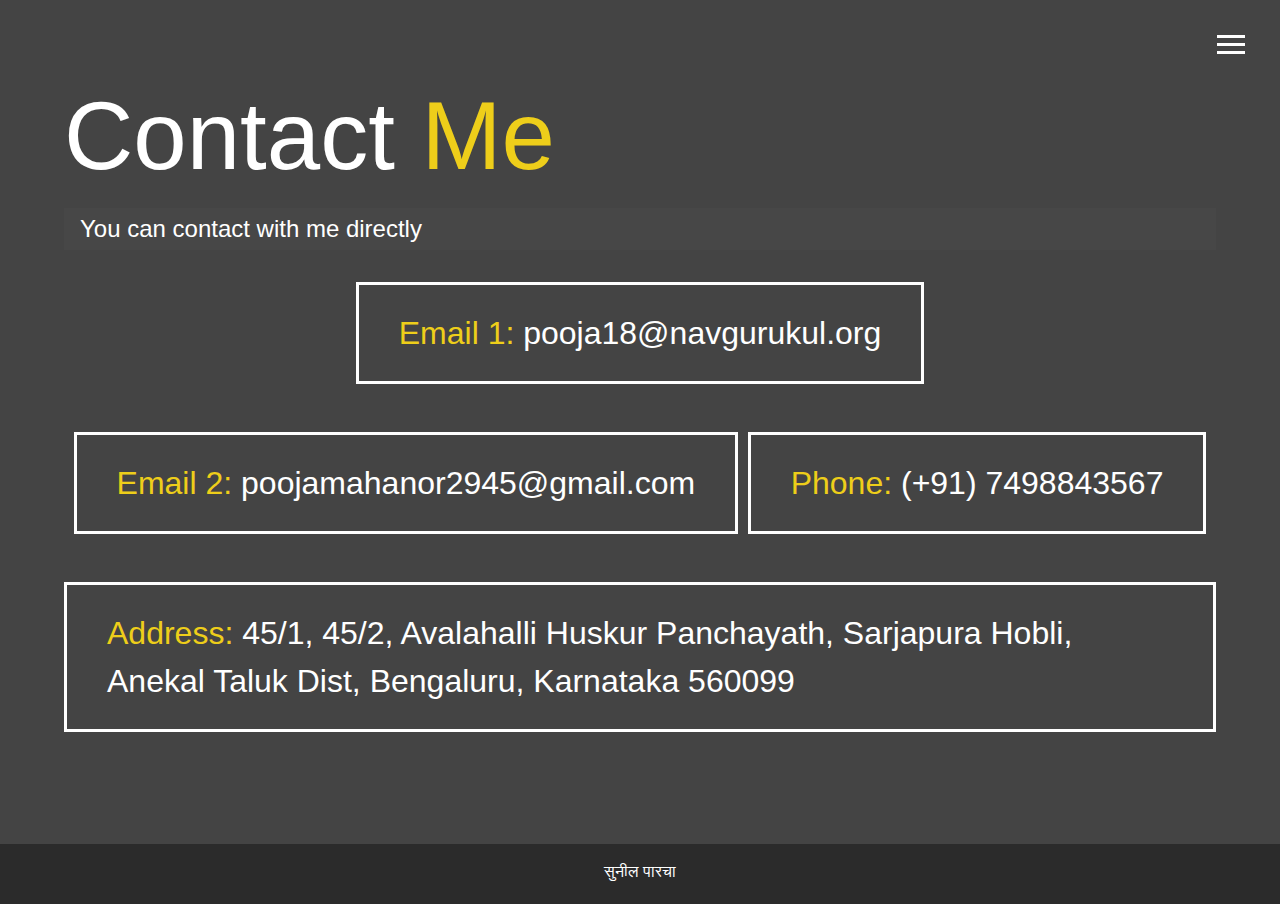
==== contact.html @ 91e4c8ae "first commit" ====
<!DOCTYPE html>
<html lang="en">

<head>
  <meta charset="UTF-8">
  <meta name="viewport" content="width=device-width, initial-scale=1.0">
  <meta http-equiv="X-UA-Compatible" content="ie=edge">
  <link rel="stylesheet">

  <link rel="stylesheet" href="css/main.css">
  <title>Contact Me</title>
</head>

<body>
  <header>
    <div class="menu-btn">
      <div class="btn-line"></div>
      <div class="btn-line"></div>
      <div class="btn-line"></div>
    </div>

    <nav class="menu">
      <div class="menu-branding">
        <div class="portrait"></div>
      </div>
      <ul class="menu-nav">
        <li class="nav-item">
          <a href="index.html" class="nav-link">
            Home
          </a>
        </li>
        <li class="nav-item">
          <a href="about.html" class="nav-link">
            About Me
          </a>
        </li>
        <li class="nav-item">
          <a href="gallery.html" class="nav-link">
            Gallery Photos
          </a>
        </li>
        <li class="nav-item current">
          <a href="contact.html" class="nav-link">
            Contact Details
          </a>
        </li>
      </ul>
    </nav>
  </header>

  <main id="contact">
    <h1 class="lg-heading">
      Contact
      <span class="text-secondary">Me</span>
    </h1>
    <h2 class="sm-heading">
      You can contact with me directly
    </h2>
    <div class="boxes">
      <div>
        <span class="text-secondary">Email 1: </span> pooja18@navgurukul.org
      </div>
      <div>
        <span class="text-secondary">Email 2: </span> poojamahanor2945@gmail.com
      </div>
      <div>
        <span class="text-secondary">Phone: </span> (+91) 7498843567
      </div>
      <div>
        <span class="text-secondary">Address: </span> 45/1, 45/2, Avalahalli Huskur Panchayath, Sarjapura Hobli, Anekal Taluk Dist, Bengaluru, Karnataka 560099
      </div>
    </div>
  </main>

  <footer id="main-footer">
    सुनील पारचा
  </footer>

  <script src="js/main.js"></script>
</body>

</html>
---- css/main.css ----
.menu-btn {
  position: absolute;
  z-index: 3;
  right: 35px;
  top: 35px;
  cursor: pointer;
  transition: all 0.5s ease-out; }
  .menu-btn .btn-line {
    width: 28px;
    height: 3px;
    margin: 0 0 5px 0;
    background: #fff;
    transition: all 0.5s ease-out; }
  .menu-btn.close {
    transform: rotate(180deg); }
    .menu-btn.close .btn-line:nth-child(1) {
      transform: rotate(45deg) translate(5px, 5px); }
    .menu-btn.close .btn-line:nth-child(2) {
      opacity: 0; }
    .menu-btn.close .btn-line:nth-child(3) {
      transform: rotate(-45deg) translate(7px, -6px); }

.menu {
  position: fixed;
  top: 0;
  width: 100%;
  opacity: 0.9;
  visibility: hidden; }
  .menu.show {
    visibility: visible; }
  .menu-branding, .menu-nav {
    display: flex;
    flex-flow: column wrap;
    align-items: center;
    justify-content: center;
    float: left;
    width: 50%;
    height: 100vh;
    overflow: hidden; }
  .menu-nav {
    margin: 0;
    padding: 0;
    background: #373737;
    list-style: none;
    transform: translate3d(0, -100%, 0);
    transition: all 0.5s ease-out; }
    .menu-nav.show {
      transform: translate3d(0, 0, 0); }
  .menu-branding {
    background: #444;
    transform: translate3d(0, 100%, 0);
    transition: all 0.5s ease-out; }
    .menu-branding.show {
      transform: translate3d(0, 0, 0); }
    .menu-branding .portrait {
      width: 400px;
      height: 400px;
      background: url("../img/Pooja.jpg");
      border-radius: 50%;
      border: solid 3px #eece1a; }
  .menu .nav-item {
    transform: translate3d(600px, 0, 0);
    transition: all 0.5s ease-out; }
    .menu .nav-item.show {
      transform: translate3d(0, 0, 0); }
    .menu .nav-item.current > a {
      color: #eece1a; }
  .menu .nav-link {
    display: inline-block;
    position: relative;
    font-size: 30px;
    text-transform: uppercase;
    padding: 1rem 0;
    font-weight: 300;
    color: #fff;
    text-decoration: none;
    transition: all 0.5s ease-out; }
    .menu .nav-link:hover {
      color: #eece1a; }

.nav-item:nth-child(1) {
  transition-delay: 0.1s; }

.nav-item:nth-child(2) {
  transition-delay: 0.2s; }

.nav-item:nth-child(3) {
  transition-delay: 0.3s; }

.nav-item:nth-child(4) {
  transition-delay: 0.4s; }

* {
  box-sizing: border-box; }

body {
  background: #444;
  color: #fff;
  height: 100%;
  margin: 0;
  font-family: 'Segoe UI', Tahoma, Geneva, Verdana, sans-serif;
  line-height: 1.5; }
  body#bg-img {
    background: url(../img/background.jpg);
    background-attachment: fixed;
    background-size: cover; }
    body#bg-img:after {
      content: '';
      position: absolute;
      top: 0;
      right: 0;
      width: 100%;
      height: 100%;
      z-index: -1;
      background: rgba(68, 68, 68, 0.9); }

h1,
h2,
h3 {
  margin: 0;
  font-weight: 400; }
  h1.lg-heading,
  h2.lg-heading,
  h3.lg-heading {
    font-size: 6rem; }
  h1.sm-heading,
  h2.sm-heading,
  h3.sm-heading {
    margin-bottom: 2rem;
    padding: 0.2rem 1rem;
    background: rgba(73, 73, 73, 0.5); }

a {
  color: #fff;
  text-decoration: none; }

header {
  position: fixed;
  z-index: 2;
  width: 100%; }

.text-secondary {
  color: #eece1a; }

main {
  padding: 4rem;
  min-height: calc(100vh - 60px); }
  main .icons {
    margin-top: 1rem; }
    main .icons a {
      padding: 0.4rem; }
      main .icons a:hover {
        color: #eece1a;
        transition: all 0.5s ease-out; }
  main#home {
    overflow: hidden; }
    main#home h1 {
      margin-top: 20vh; }

.about-info {
  display: grid;
  grid-gap: 30px;
  grid-template-areas: 'bioimage bio bio' 'job1 job2 job3';
  grid-template-columns: repeat(3, 1fr); }
  .about-info .bio-image {
    grid-area: bioimage;
    margin: auto;
    border-radius: 50%;
    border: #eece1a 3px solid; }
  .about-info .bio {
    grid-area: bio;
    font-size: 1.5rem; }
  .about-info .job-1 {
    grid-area: job1; }
  .about-info .job-2 {
    grid-area: job2; }
  .about-info .job-3 {
    grid-area: job3; }
  .about-info .job {
    background: #515151;
    padding: 0.5rem;
    border-bottom: #eece1a 5px solid; }


.boxes {
  display: flex;
  flex-wrap: wrap;
  justify-content: space-evenly;
  align-items: center;
  margin-top: 1rem; }
  .boxes div {
    font-size: 2rem;
    border: 3px #fff solid;
    padding: 1.5rem 2.5rem;
    margin-bottom: 3rem;
    transition: all 0.5s ease-out; }
    .boxes div:hover {
      padding: 0.5rem 1.5rem;
      background: #eece1a;
      color: #000; }
      .boxes div:hover span {
        color: #000; }

.btn, .btn-dark, .btn-light {
  display: block;
  padding: 0.5rem 1rem;
  border: 0;
  margin-bottom: 0.3rem; }
  .btn:hover, .btn-dark:hover, .btn-light:hover {
    background: #eece1a;
    color: #000; }

.btn-dark {
  background: black;
  color: #fff; }

.btn-light {
  background: #c4c4c4;
  color: #333; }

#main-footer {
  text-align: center;
  padding: 1rem;
  background: #2b2b2b;
  color: #fff;
  height: 60px; }

  .img {
    height: 500px;
    width: 500px;
  }

@media screen and (min-width: 1171px) {
  .projects {
    grid-template-columns: repeat(4, 1fr); } }

@media screen and (min-width: 769px) and (max-width: 1170px) {
  .projects {
    grid-template-columns: repeat(3, 1fr); } }

@media screen and (max-width: 768px) {
  main {
    align-items: center;
    text-align: center; }
    main .lg-heading {
      line-height: 1;
      margin-bottom: 1rem; }
  ul.menu-nav,
  div.menu-branding {
    float: none;
    width: 100%;
    min-height: 0; }
    ul.menu-nav.show,
    div.menu-branding.show {
      transform: translate3d(0, 0, 0); }
  .menu-nav {
    height: 75vh;
    transform: translate3d(-100%, 0, 0);
    font-size: 24px; }
  .menu-branding {
    height: 25vh;
    transform: translate3d(100%, 0, 0); }
    .menu-branding .portrait {
      background: url("../img/sunil.jpg");
      width: 150px;
      height: 150px; }
  .about-info {
    grid-template-areas: 'bioimage' 'bio' 'job1' 'job2' 'job3';
    grid-template-columns: 1fr; }
  .projects {
    grid-template-columns: repeat(2, 1fr); } }

@media screen and (max-width: 500px) {
  main {
    padding: 2rem; }
    main #home h1 {
      margin-top: 10vh; }
    main .lg-heading {
      margin-top: 1rem;
      font-size: 5rem; }
  .projects {
    grid-template-columns: 1fr; } }
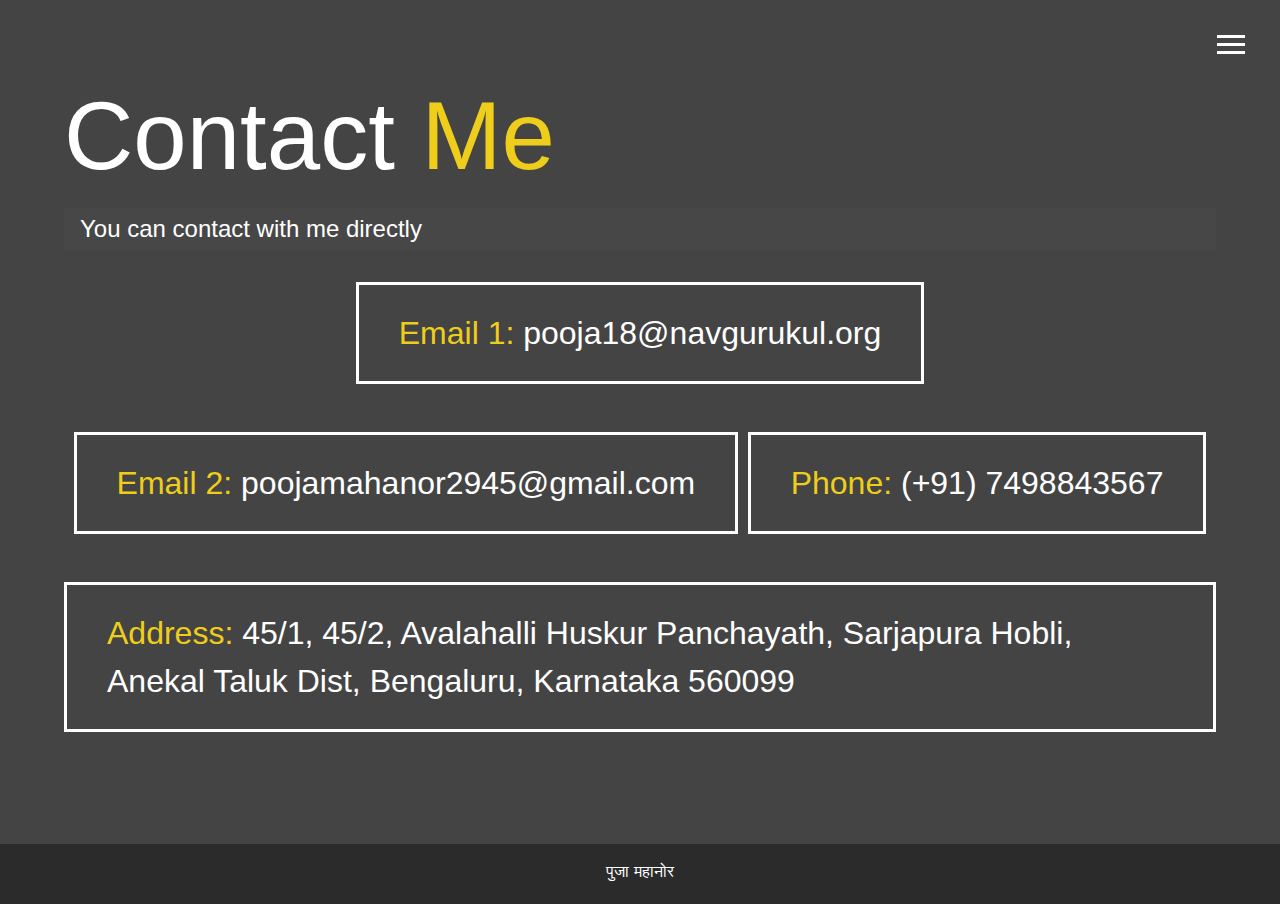
==== commit 2b25e369: "udated" ====
--- a/contact.html
+++ b/contact.html
@@ -73,7 +73,7 @@
   </main>
 
   <footer id="main-footer">
-    सुनील पारचा
+    पुजा महानोर 
   </footer>
 
   <script src="js/main.js"></script>
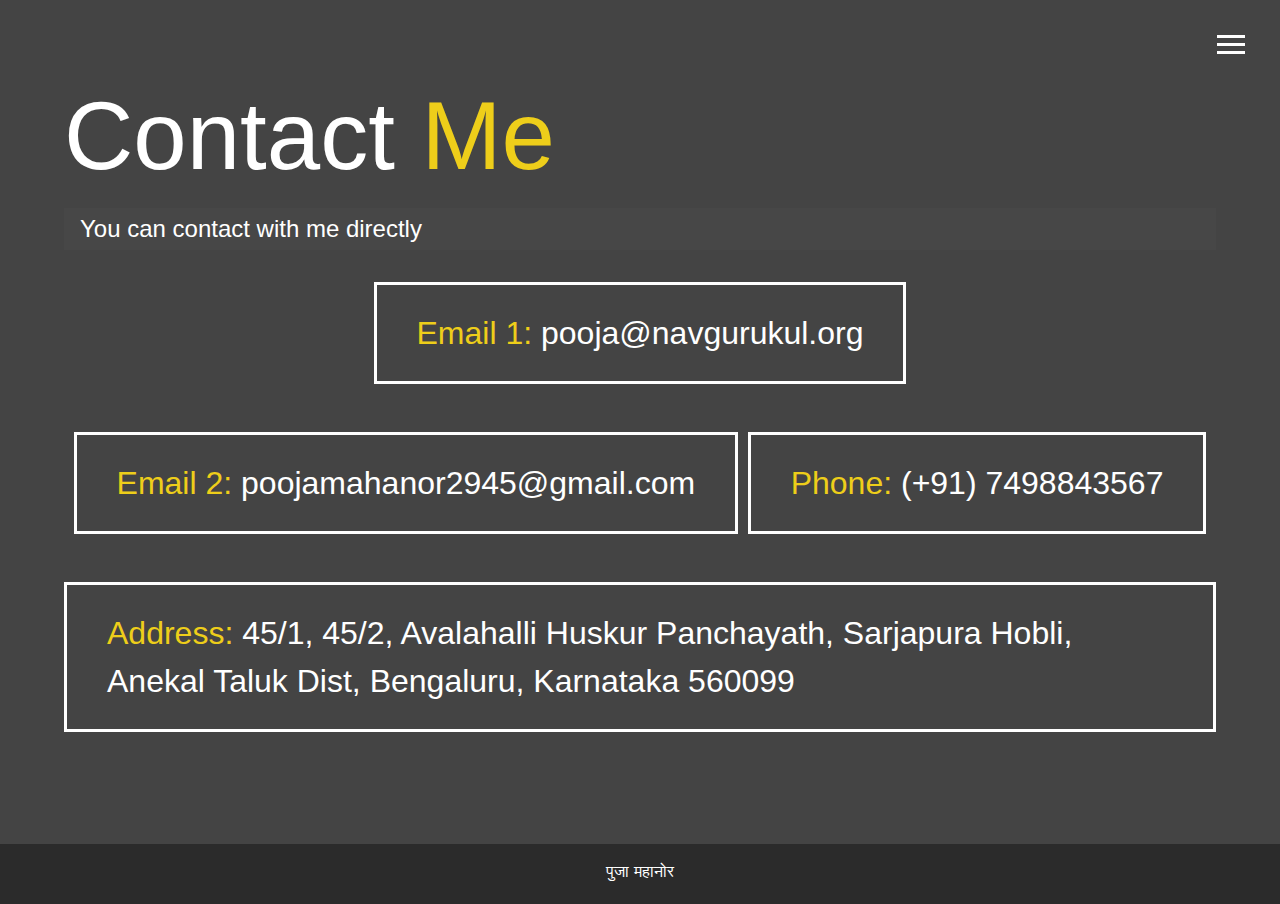
==== commit f779139f: "add facebook or instgram links and icons" ====
--- a/contact.html
+++ b/contact.html
@@ -58,7 +58,7 @@
     </h2>
     <div class="boxes">
       <div>
-        <span class="text-secondary">Email 1: </span> pooja18@navgurukul.org
+        <span class="text-secondary">Email 1: </span> pooja@navgurukul.org
       </div>
       <div>
         <span class="text-secondary">Email 2: </span> poojamahanor2945@gmail.com
--- a/css/main.css
+++ b/css/main.css
@@ -226,8 +226,8 @@
   height: 60px; }
 
   .img {
-    height: 500px;
-    width: 500px;
+    height: 300px;
+    width: 300px;
   }
 
 @media screen and (min-width: 1171px) {
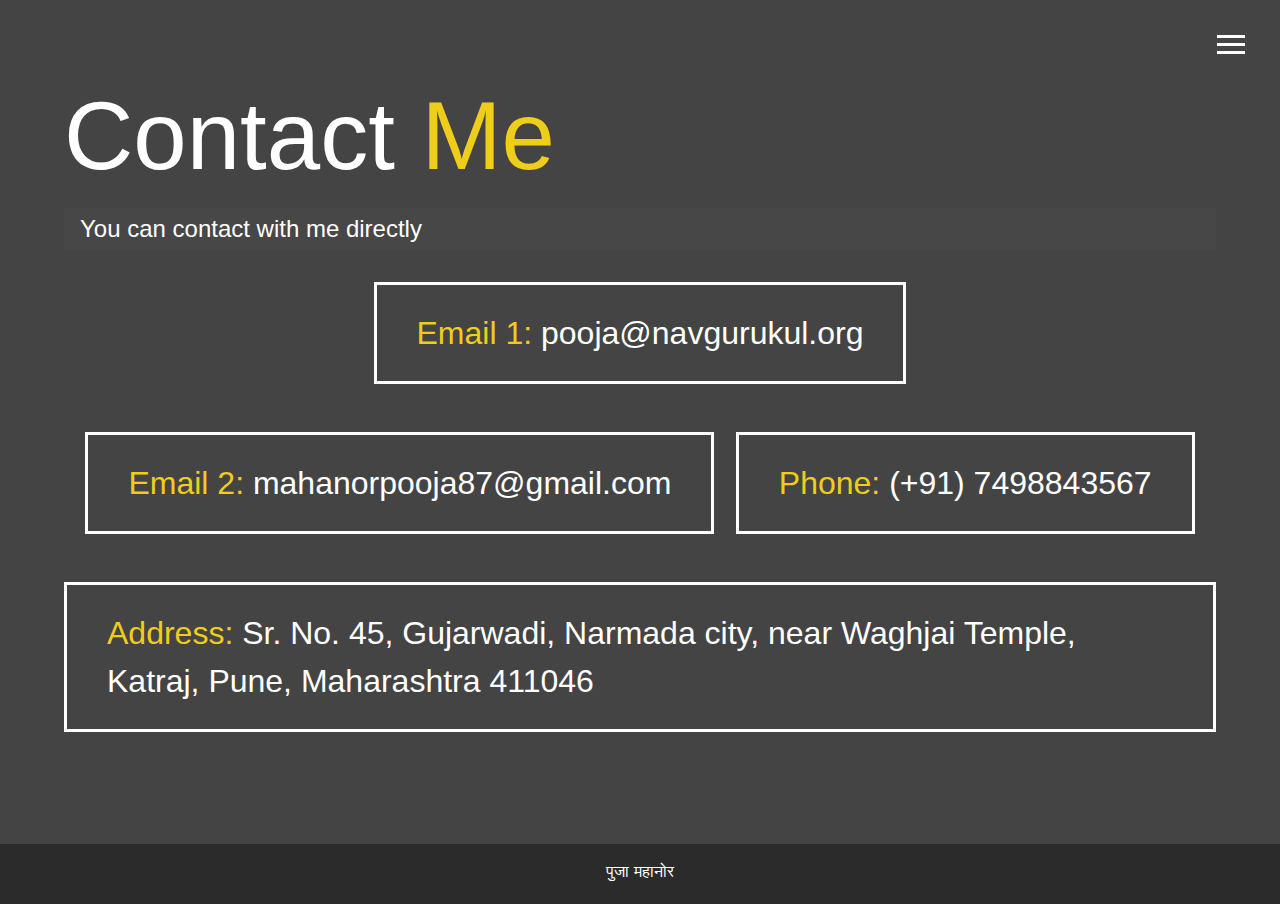
==== commit e8b46d1a: "add contact detailsand address" ====
--- a/contact.html
+++ b/contact.html
@@ -61,13 +61,13 @@
         <span class="text-secondary">Email 1: </span> pooja@navgurukul.org
       </div>
       <div>
-        <span class="text-secondary">Email 2: </span> poojamahanor2945@gmail.com
+        <span class="text-secondary">Email 2: </span> mahanorpooja87@gmail.com
       </div>
       <div>
         <span class="text-secondary">Phone: </span> (+91) 7498843567
       </div>
       <div>
-        <span class="text-secondary">Address: </span> 45/1, 45/2, Avalahalli Huskur Panchayath, Sarjapura Hobli, Anekal Taluk Dist, Bengaluru, Karnataka 560099
+        <span class="text-secondary">Address: </span> Sr. No. 45, Gujarwadi, Narmada city, near Waghjai Temple, Katraj, Pune, Maharashtra 411046
       </div>
     </div>
   </main>
